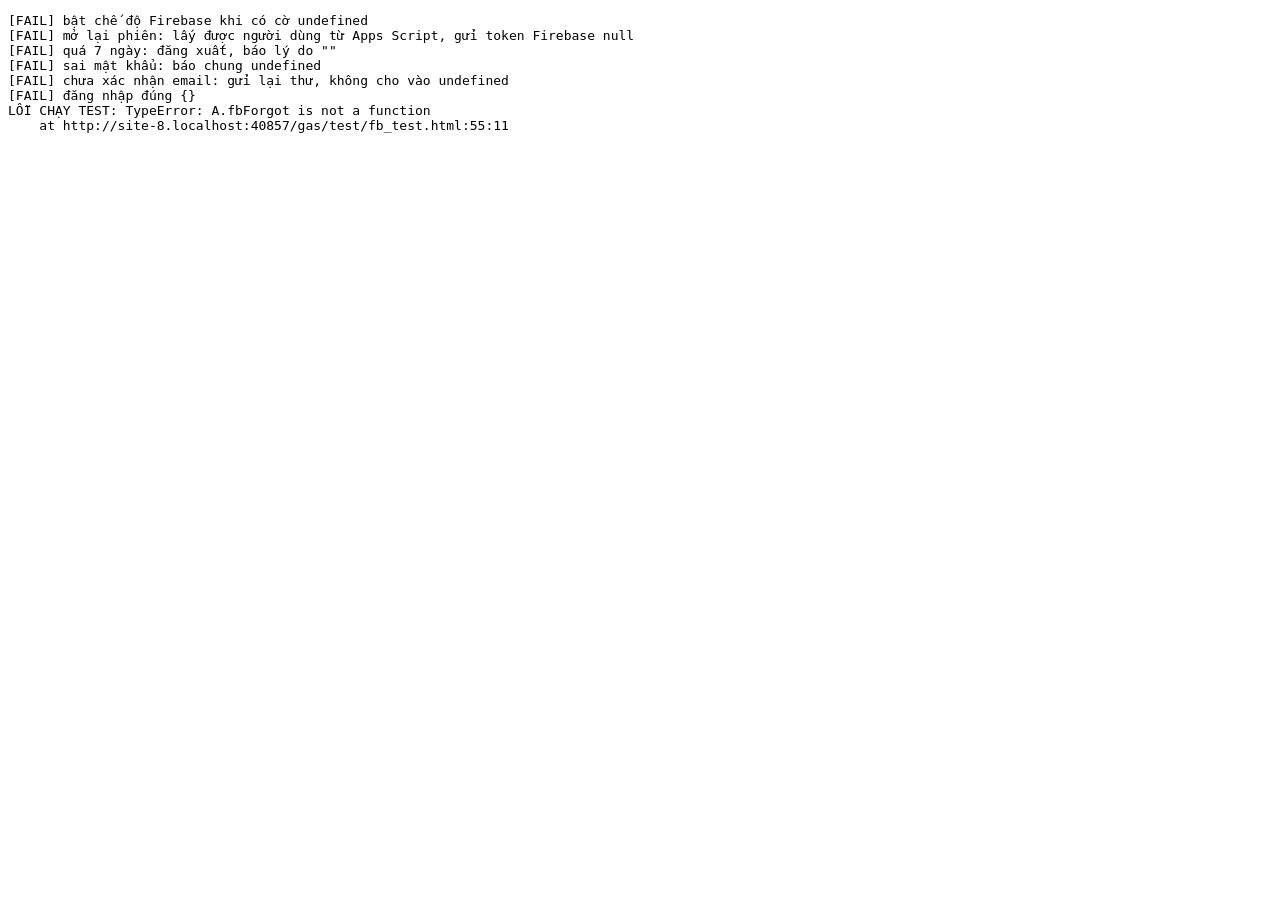
==== gas/test/fb_test.html @ 5c246aae "Tests: đăng nhập Firebase, lớp dữ liệu giá Firestore Co-Authored-By: Claude Opus 5.5 <noreply@anthro" ====
<!doctype html><meta charset="utf-8"><title>Test firebase-api</title><pre id="out"></pre>
<script>
// Firebase và BHX giả trong bộ nhớ, không gọi mạng và không dùng dự án thật.
localStorage.setItem("wmbhx_fb", "1"); localStorage.removeItem("wmbhx_price_job");
window.APP_CONFIG = { mode: "gas", gasUrl: "http://gas.test/exec" };
const store = new Map();
const docRef = (c, id) => ({ _k: c + "/" + id, id,
  async get() { const v = store.get(c + "/" + id); return { exists: !!v, id, data: () => v }; },
  async set(v, o) { store.set(c + "/" + id, o && o.merge ? { ...(store.get(c + "/" + id) || {}), ...v } : v); },
  async delete() { store.delete(c + "/" + id); } });
let writes = 0;
const fbUser = { email: "admin@gmail.com", emailVerified: true, getIdToken: async () => "eyJ.tok", getIdTokenResult: async () => ({ authTime: new Date(window.__authTime || Date.now()).toUTCString() }), sendEmailVerification: async () => { window.__sent = true; } };
window.__authTime = Date.now();
const fakeAuth = { currentUser: fbUser, onAuthStateChanged(cb) { setTimeout(cb, 0); return () => {}; }, async signOut() { this.currentUser = null; },
  async signInWithEmailAndPassword(e, p) { if (p !== "dung") { throw Object.assign(new Error("x"), { code: "auth/invalid-credential" }); } this.currentUser = e === "chuaxn@gmail.com" ? { ...fbUser, emailVerified: false } : fbUser; return { user: this.currentUser }; },
  async createUserWithEmailAndPassword() { this.currentUser = fbUser; return { user: fbUser }; }, async sendPasswordResetEmail(e) { window.__reset = e; } };
window.firebase = { initializeApp() {}, auth: Object.assign(() => fakeAuth, { EmailAuthProvider: { credential: () => ({}) } }),
  firestore: () => ({ collection: (c) => ({ doc: (id) => docRef(c, id), async get() { return { docs: [...store.entries()].filter(([k]) => k.startsWith(c + "/")).map(([k, v]) => ({ id: k.split("/")[1], data: () => v })) }; } }),
    batch: () => { const ops = []; return { set: (r, v, o) => ops.push(() => r.set(v, o)), async commit() { writes += ops.length; for (const f of ops) await f(); } }; } }) };
let bhxMode = "ok", priceBump = 0, bhxCalls = 0, sizesSeen = new Set();
const realFetch = window.fetch;
window.fetch = async (url, o) => {
  if (url === "http://gas.test/exec") { const b = JSON.parse(o.body); window.__gasToken = b.token; if (b.action === "boot") return new Response(JSON.stringify({ data: { me: { email: "admin@gmail.com", role: "admin" }, settings: {}, snapshot: {}, changes: [] } })); if (b.action === "listUsers") return new Response(JSON.stringify({ data: [{ email: "Viewer@gmail.com", role: "viewer" }] })); return new Response(JSON.stringify({ data: true })); }
  if (/AjaxProduct/.test(url)) {
    bhxCalls++; const b = JSON.parse(o.body); sizesSeen.add(b.PageSize);
    if (bhxMode === "403") return new Response("{}", { status: 403 });
    if (bhxMode === "none") return new Response(JSON.stringify({ data: { products: [] } }));
    if (bhxMode === "few" && b.CategoryId !== 10338) return new Response(JSON.stringify({ data: { products: [] } }));
    if (b.CategoryId !== 10338 && b.CategoryId !== 10340) return new Response(JSON.stringify({ data: { products: [] } }));
    const n = bhxMode === "few" ? (b.PageIndex ? 0 : 3) : b.PageIndex === 0 ? 50 : b.PageIndex === 1 ? 5 : 0;
    return new Response(JSON.stringify({ data: { products: Array.from({ length: n }, (_, i) => ({ id: b.CategoryId * 1000 + b.PageIndex * 100 + i, name: "SP" + i, url: "/x/" + i, unit: "Gói", brandName: "TH", category: { name: "Sữa" }, productPrices: [{ price: 8000 + b.provinceId + (i === 0 ? priceBump : 0), sysPrice: 10000, isCanBuy: true }] })) } }));
  }
  return realFetch(url, o);
};
const realST = window.setTimeout; window.setTimeout = (f, ms, ...a) => realST(f, ms > 50 ? 0 : ms, ...a);   // bỏ thời gian chờ để test chạy nhanh
</script>
<script src="/web/gas-api.js"></script>
<script src="/web/firebase-api.js"></script>
<script>
(async () => {
  const out = document.getElementById("out"); let pass = 0, fail = 0;
  const check = (n, c, x) => { if (c) pass++; else fail++; out.textContent += `${c ? "[OK]  " : "[FAIL] "}${n}${c ? "" : " " + JSON.stringify(x)}\n`; };
  const A = window.GasAPI, err = async (f) => { try { await f(); return ""; } catch (e) { return e.message; } };
  check("bật chế độ Firebase khi có cờ", A.fb === true);
  let me = await A.currentUser();
  check("mở lại phiên: lấy được người dùng từ Apps Script, gửi token Firebase", me && me.role === "admin" && window.__gasToken === "eyJ.tok", me);
  window.__authTime = Date.now() - 8 * 864e5;
  me = await A.currentUser();
  check("quá 7 ngày: đăng xuất, báo lý do", me === null && /7 ngày/.test(A.sessionNote), A.sessionNote);
  window.__authTime = Date.now();
  check("sai mật khẩu: báo chung", /không đúng/.test(await err(() => A.signIn("a@b.co", "sai"))));
  check("chưa xác nhận email: gửi lại thư, không cho vào", /chưa được xác nhận/.test(await err(() => A.signIn("chuaxn@gmail.com", "dung"))) && window.__sent === true);
  me = await A.signIn("admin@gmail.com", "dung");
  check("đăng nhập đúng", me && me.email === "admin@gmail.com", me);
  await A.fbForgot("x@y.co"); check("quên mật khẩu gửi thư", window.__reset === "x@y.co");
  await A.listUsers(); check("chép danh sách quyền sang Firestore, email viết thường", store.get("users/viewer@gmail.com").role === "viewer");

  await A.savePriceConfig([{ tinh: "Hà Nội", provinceId: "1", wardId: "2", storeId: "3" }, { tinh: "Cần Thơ", provinceId: "4", wardId: "5", storeId: "6" }]);
  const cfg = await A.priceConfig();
  check("lưu thiết lập tỉnh không giới hạn 10 tỉnh cũ, không đòi token", cfg.provinces.length === 2 && cfg.missing.length === 7, cfg);
  check("mã không phải số → lỗi", /phải là số/.test(await err(() => A.savePriceConfig([{ tinh: "X", provinceId: "a", wardId: "1", storeId: "1" }]))));
  const run = async () => { let j = await A.priceStart(), g = 0; while (j.status === "running" && g++ < 500) j = await A.priceStep(j.id); return j; };
  writes = 0; bhxCalls = 0;
  let j = await run();
  check("lấy đủ 2 tỉnh, dùng 50 SKU mỗi trang", j.status === "done" && j.summary.provinces.length === 2 && j.summary.provinces[0].rows === 110 && sizesSeen.has(50) && sizesSeen.size === 1, j);
  check("mỗi tỉnh chỉ tốn ít lượt ghi (tỉnh + lịch sử + meta + 8 nhóm SKU)", writes === 22, writes);
  const d0 = new Date(Date.now() + 7 * 36e5).toISOString().slice(0, 10);
  check("lưu theo tỉnh, không có mảng lồng", typeof store.get("price_cur/ha_noi").items === "string" && store.get("price_cur/can_tho").tinh === "Cần Thơ");
  let p = await A.getPrices();
  check("đọc lại đúng dạng báo cáo cần", p.items.length === 220 && p.skus.length === 110 && p.runs.length === 2 && p.items[0].final > 0 && p.items[0].promo === true && p.items[0].first_seen === d0, p.items[0]);
  check("ngành, đơn vị, thương hiệu đúng", p.skus[0].cat === "Sữa" && p.skus[0].unit === "Gói" && p.skus[0].url.startsWith("https://www.bachhoaxanh.com/"));
  let h = await A.getPriceHist("Hà Nội");
  check("lịch sử chỉ của tỉnh được hỏi", h.length === 110 && h.every((r) => r[1] === "Hà Nội"), h.length);
  priceBump = 500; j = await run();
  check("cùng ngày chạy lại: phát hiện đổi giá", j.status === "done" && j.summary.provinces[0].up === 4, j.summary);
  h = await A.getPriceHist("Hà Nội");
  check("cùng ngày: gộp lịch sử, không nhân đôi", h.length === 110, h.length);
  bhxMode = "few"; j = await run();
  check("tỉnh ít SKU bất thường: chờ xác nhận, dữ liệu cũ giữ nguyên", j.status === "confirm" && JSON.parse(store.get("price_cur/ha_noi").items).length === 110, j);
  j = await A.priceFinish(j.id);
  check("Admin xác nhận thì lưu và chạy tiếp tỉnh sau", j.status === "running" && j.summary.provinces[0].rows === 3, j);
  await A.priceCancel();
  bhxMode = "403"; j = await run();
  check("BHX chặn: tạm dừng, báo rõ, dữ liệu giữ nguyên", j.status === "paused" && /403/.test(j.msg), j);
  bhxMode = "ok"; j = await A.priceStart();
  check("bấm lại: chạy tiếp đúng lần cũ", j.status === "running", j);
  await A.priceCancel();
  bhxMode = "none"; j = await run();
  check("BHX trả rỗng: không ghi đè dữ liệu", j.status === "paused" && /không trả SKU/.test(j.msg), j);
  await A.priceCancel();
  out.textContent += `\nKẾT QUẢ: ${fail ? "CÓ LỖI" : "TẤT CẢ ĐẠT"} (${pass}/${pass + fail})`;
  document.title = fail ? "FAIL" : "PASS"; window.__result = { pass, fail };
})().catch((e) => { document.getElementById("out").textContent += "LỖI CHẠY TEST: " + e.stack; window.__result = { error: String(e) }; });
</script>
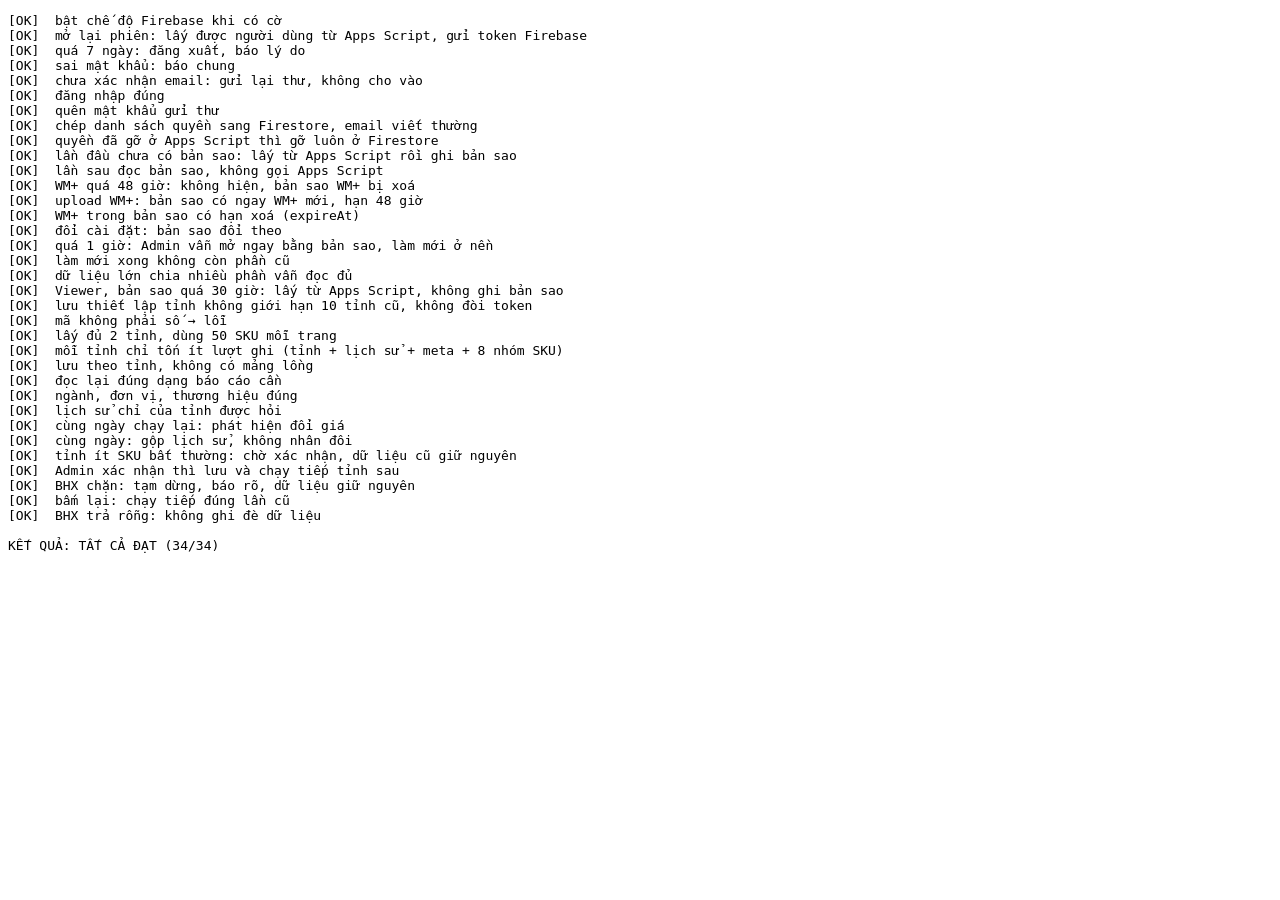
==== commit 9cabe250: "Test ban sao ban do tren Firestore Co-Authored-By: Claude Opus 5.5 <noreply@anthropic.com>" ====
--- a/gas/test/fb_test.html
+++ b/gas/test/fb_test.html
@@ -14,13 +14,21 @@
 const fakeAuth = { currentUser: fbUser, onAuthStateChanged(cb) { setTimeout(cb, 0); return () => {}; }, async signOut() { this.currentUser = null; },
   async signInWithEmailAndPassword(e, p) { if (p !== "dung") { throw Object.assign(new Error("x"), { code: "auth/invalid-credential" }); } this.currentUser = e === "chuaxn@gmail.com" ? { ...fbUser, emailVerified: false } : fbUser; return { user: this.currentUser }; },
   async createUserWithEmailAndPassword() { this.currentUser = fbUser; return { user: fbUser }; }, async sendPasswordResetEmail(e) { window.__reset = e; } };
+const Timestamp = { fromMillis: (ms) => ({ ms, toMillis: () => ms }) };
 window.firebase = { initializeApp() {}, auth: Object.assign(() => fakeAuth, { EmailAuthProvider: { credential: () => ({}) } }),
-  firestore: () => ({ collection: (c) => ({ doc: (id) => docRef(c, id), async get() { return { docs: [...store.entries()].filter(([k]) => k.startsWith(c + "/")).map(([k, v]) => ({ id: k.split("/")[1], data: () => v })) }; } }),
-    batch: () => { const ops = []; return { set: (r, v, o) => ops.push(() => r.set(v, o)), async commit() { writes += ops.length; for (const f of ops) await f(); } }; } }) };
+  firestore: Object.assign(() => ({ collection: (c) => ({ doc: (id) => docRef(c, id), async get() { return { docs: [...store.entries()].filter(([k]) => k.startsWith(c + "/")).map(([k, v]) => ({ id: k.split("/")[1], data: () => v })) }; } }),
+    batch: () => { const ops = []; return { set: (r, v, o) => ops.push(() => r.set(v, o)), delete: (r) => ops.push(() => r.delete()), async commit() { writes += ops.length; for (const f of ops) await f(); } }; } }), { Timestamp }) };
+// Dữ liệu giả của Apps Script cho bản đồ. bigBhx: đủ lớn để phải chia nhiều phần.
+let gasBoots = 0, wmExpMs = Date.now() + 40 * 36e5, bigBhx = false, meRole = "admin";
+const fakeSnap = () => ({ wm: [{ ma: "W1", ten: "WM 1", tinh: "Hà Nội", lat: 21, lng: 105.8, chuoi: "WM+" }], wmVersion: "v1 — 10/11/2026", wmExpires: wmExpMs ? new Date(wmExpMs).toISOString() : null,
+  bhx: Array.from({ length: bigBhx ? 9000 : 3 }, (_, i) => ({ ma: i, dia_chi: "Số " + i + " đường Nguyễn Văn Cừ, phường Bình Đông", tinh: "Hà Nội", lat: 21 + i / 1e5, lng: 105.8 })),
+  comp: [{ chain: "Co.op Food", ma: "C1", ten: "C1", dia_chi: "x", tinh: "Hà Nội", lat: 21.01, lng: 105.81 }], compUpdated: "2026-11-11 06:10", compStatus: "{}", bhxUpdated: "2026-11-11 06:05" });
 let bhxMode = "ok", priceBump = 0, bhxCalls = 0, sizesSeen = new Set();
 const realFetch = window.fetch;
 window.fetch = async (url, o) => {
-  if (url === "http://gas.test/exec") { const b = JSON.parse(o.body); window.__gasToken = b.token; if (b.action === "boot") return new Response(JSON.stringify({ data: { me: { email: "admin@gmail.com", role: "admin" }, settings: {}, snapshot: {}, changes: [] } })); if (b.action === "listUsers") return new Response(JSON.stringify({ data: [{ email: "Viewer@gmail.com", role: "viewer" }] })); return new Response(JSON.stringify({ data: true })); }
+  if (url === "http://gas.test/exec") { const b = JSON.parse(o.body); window.__gasToken = b.token; if (b.action === "boot") { gasBoots++; return new Response(JSON.stringify({ data: { me: { email: "admin@gmail.com", role: meRole }, settings: { viewer_can_export: false }, snapshot: fakeSnap(), changes: [{ date: "2026-11-10", chain: "BHX", type: "open", ma: "9", dia_chi: "y", tinh: "Hà Nội", lat: 21, lng: 105.8 }] } })); }
+    if (b.action === "me") return new Response(JSON.stringify({ data: { email: "admin@gmail.com", role: meRole } }));
+    if (b.action === "publishWm") return new Response(JSON.stringify({ data: { version: "v2", rows: b.rows.length, added: 0, removed: 0, moved: 0 } })); if (b.action === "listUsers") return new Response(JSON.stringify({ data: [{ email: "Viewer@gmail.com", role: "viewer" }] })); return new Response(JSON.stringify({ data: true })); }
   if (/AjaxProduct/.test(url)) {
     bhxCalls++; const b = JSON.parse(o.body); sizesSeen.add(b.PageSize);
     if (bhxMode === "403") return new Response("{}", { status: 403 });
@@ -54,6 +62,40 @@
   check("đăng nhập đúng", me && me.email === "admin@gmail.com", me);
   await A.fbForgot("x@y.co"); check("quên mật khẩu gửi thư", window.__reset === "x@y.co");
   await A.listUsers(); check("chép danh sách quyền sang Firestore, email viết thường", store.get("users/viewer@gmail.com").role === "viewer");
+  check("quyền đã gỡ ở Apps Script thì gỡ luôn ở Firestore", !store.get("users/admin@gmail.com"));
+
+  // ---- Bản sao bản đồ (WM+, cửa hàng đối thủ, biến động) ----
+  const wait = (ms) => new Promise((r) => realST(r, ms));
+  const keys = (p) => [...store.keys()].filter((k) => k.startsWith(p));
+  gasBoots = 0;
+  let bt = await A.getBoot();
+  check("lần đầu chưa có bản sao: lấy từ Apps Script rồi ghi bản sao", gasBoots === 1 && bt.snapshot.bhx.length === 3 && !!store.get("cache/meta"), gasBoots);
+  bt = await A.getBoot();
+  check("lần sau đọc bản sao, không gọi Apps Script", gasBoots === 1 && bt.snapshot.wm.length === 1 && bt.snapshot.comp.length === 1 && bt.changes.length === 1 && bt.settings.viewer_can_export === false && bt.snapshot.wmExpires instanceof Date && bt.snapshot.bhxUpdated === "2026-11-11 06:05", { gasBoots, s: bt.snapshot });
+  store.set("cache/meta", { ...store.get("cache/meta"), wmExpires: Date.now() - 1000 });
+  bt = await A.getBoot(); await wait(50);
+  check("WM+ quá 48 giờ: không hiện, bản sao WM+ bị xoá", bt.snapshot.wm.length === 0 && bt.snapshot.wmVersion === "chưa có" && bt.snapshot.wmExpires === null && keys("cache_wm/").length === 0 && store.get("cache/meta").wmParts === 0, keys("cache_wm/"));
+  const r2 = await A.publishWm([{ ma: " W2 ", ten: "", tinh: "HN", lat: "21.1", lng: "105.9" }]);
+  bt = await A.getBoot();
+  check("upload WM+: bản sao có ngay WM+ mới, hạn 48 giờ", r2.version === "v2" && bt.snapshot.wm.length === 1 && bt.snapshot.wm[0].ma === "W2" && bt.snapshot.wm[0].ten === "W2" && bt.snapshot.wm[0].lat === 21.1 && Math.abs(bt.snapshot.wmExpires - Date.now() - 48 * 36e5) < 6e4 && /^v2 — \d\d\/\d\d\/\d{4}$/.test(bt.snapshot.wmVersion), bt.snapshot);
+  check("WM+ trong bản sao có hạn xoá (expireAt)", keys("cache_wm/").length === 1 && keys("cache_wm/").every((k) => store.get(k).expireAt.ms > Date.now()));
+  await A.setSetting("viewer_can_export", true);
+  check("đổi cài đặt: bản sao đổi theo", (await A.getBoot()).settings.viewer_can_export === true);
+  bigBhx = true; store.set("cache/meta", { ...store.get("cache/meta"), syncedAt: Date.now() - 2 * 36e5 });
+  gasBoots = 0; bt = await A.getBoot();
+  for (let i = 0; i < 100 && store.get("cache/meta").syncedAt < Date.now() - 36e5; i++) await wait(10);
+  await wait(50);
+  const m2 = store.get("cache/meta");
+  check("quá 1 giờ: Admin vẫn mở ngay bằng bản sao, làm mới ở nền", bt.snapshot.bhx.length === 3 && gasBoots === 1 && m2.parts.bhx >= 2, m2.parts);
+  check("làm mới xong không còn phần cũ", keys("cache/").filter((k) => k !== "cache/meta").every((k) => k.startsWith("cache/" + m2.gen + "_")) && keys("cache_wm/").every((k) => k.startsWith("cache_wm/" + m2.wmGen + "_")), keys("cache"));
+  bt = await A.getBoot();
+  check("dữ liệu lớn chia nhiều phần vẫn đọc đủ", bt.snapshot.bhx.length === 9000 && keys("cache/").every((k) => !store.get(k).d || store.get(k).d.length < 1e6), bt.snapshot.bhx.length);
+  meRole = "viewer"; store.set("users/admin@gmail.com", { role: "viewer" }); await A.currentUser();
+  store.set("cache/meta", { ...store.get("cache/meta"), syncedAt: Date.now() - 31 * 36e5 });
+  gasBoots = 0; const metaBefore = JSON.stringify(store.get("cache/meta"));
+  bt = await A.getBoot(); await wait(50);
+  check("Viewer, bản sao quá 30 giờ: lấy từ Apps Script, không ghi bản sao", gasBoots === 1 && bt.snapshot.bhx.length === 9000 && JSON.stringify(store.get("cache/meta")) === metaBefore, gasBoots);
+  meRole = "admin"; bigBhx = false; store.set("users/admin@gmail.com", { role: "admin" }); await A.currentUser();
 
   await A.savePriceConfig([{ tinh: "Hà Nội", provinceId: "1", wardId: "2", storeId: "3" }, { tinh: "Cần Thơ", provinceId: "4", wardId: "5", storeId: "6" }]);
   const cfg = await A.priceConfig();
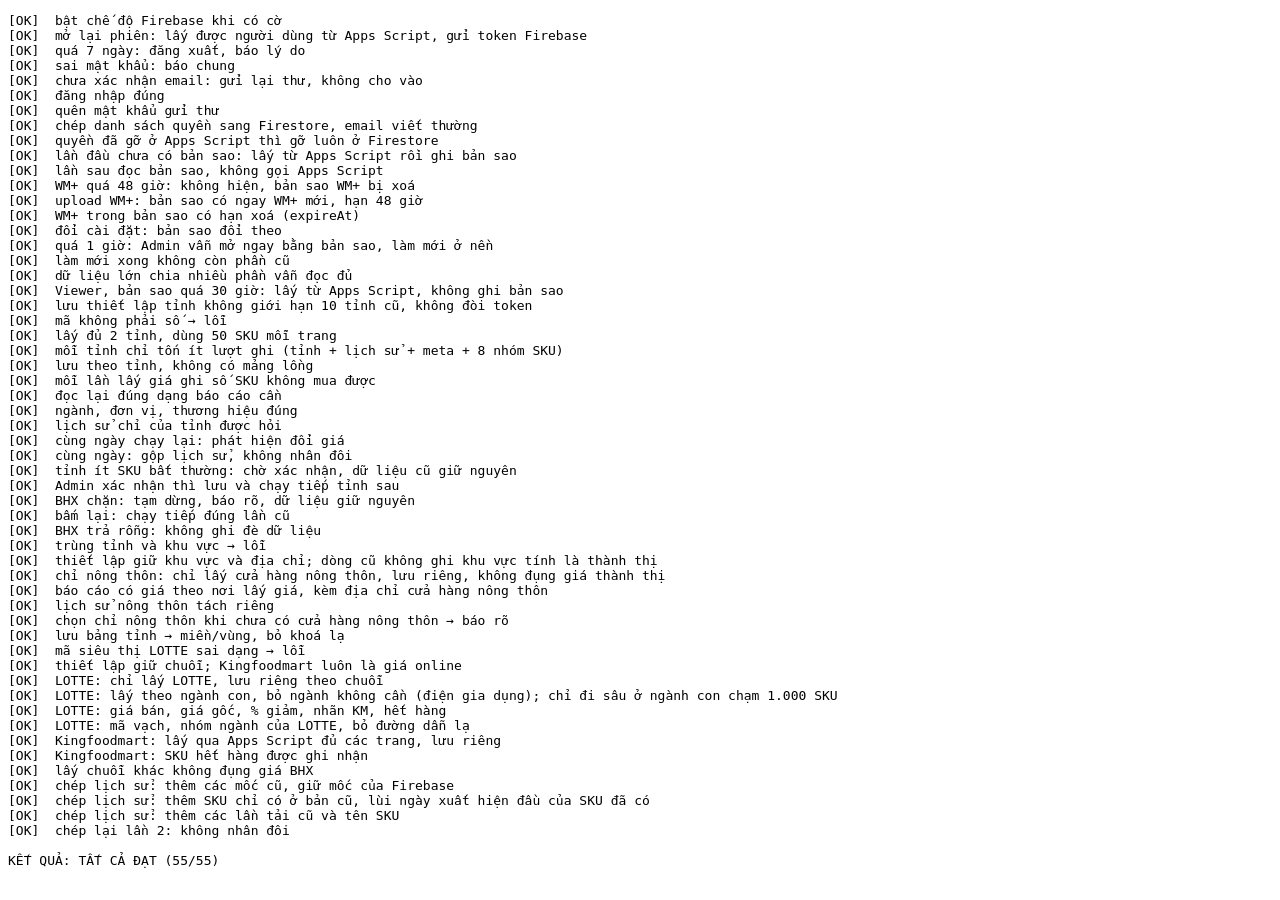
==== commit 1a016c00: "Test: LOTTE, Kingfoodmart, bot Claude, 2 cua hang/tinh Co-Authored-By: Claude Opus 5.5 <noreply@anth" ====
--- a/gas/test/fb_test.html
+++ b/gas/test/fb_test.html
@@ -27,8 +27,24 @@
 const realFetch = window.fetch;
 window.fetch = async (url, o) => {
   if (url === "http://gas.test/exec") { const b = JSON.parse(o.body); window.__gasToken = b.token; if (b.action === "boot") { gasBoots++; return new Response(JSON.stringify({ data: { me: { email: "admin@gmail.com", role: meRole }, settings: { viewer_can_export: false }, snapshot: fakeSnap(), changes: [{ date: "2026-11-10", chain: "BHX", type: "open", ma: "9", dia_chi: "y", tinh: "Hà Nội", lat: 21, lng: 105.8 }] } })); }
+    if (b.action === "kfmPricePage") { window.__kfm = (window.__kfm || 0) + 1; return new Response(JSON.stringify({ data: !b.slug ? { cats: [{ slug: "sua", name: "Sữa, bơ, phô mai" }] }
+      : { page: b.page, last: 2, items: [{ id: "KFM:" + b.page, code: "893" + b.page, name: "Sữa K" + b.page, grp: "Sữa, bơ, phô mai", cat: "Sữa tươi", brand: "", unit: "Hộp", url: "", final: 9000, base: 10000, off: 0.1, title: "", can: b.page !== 2 }] } })); }
+    if (b.action === "prices") return new Response(JSON.stringify({ data: { skus: [{ id: "g1", code: "c1", name: "SP cũ", cat: "Sữa tươi", brand: "TH", unit: "Hộp", url: "" }],
+      items: [{ tinh: "Hà Nội", store: "3", id: "g1", final: 9000, base: 10000, off: 0.1, promo: true, title: "", can: true, first_seen: "2026-10-01", last_seen: "2026-10-08" }, { tinh: "Hà Nội", store: "3", id: "10338000", final: 1, base: 2, off: 0.5, promo: true, title: "", can: true, first_seen: "2026-09-01", last_seen: "2026-10-08" }],
+      runs: [{ date: "2026-10-01", at: "a1", tinh: "Hà Nội", store: "3", file: "f", by: "x", n: 2 }, { date: "2026-10-08", at: "a2", tinh: "Hà Nội", store: "3", file: "f", by: "x", n: 2 }],
+      hist: [["2026-10-01", "Hà Nội", "g1", 9500, 10000], ["2026-10-08", "Hà Nội", "g1", 9000, 10000], ["2026-10-08", "Hà Nội", "10338000", 1, 2]] } }));
     if (b.action === "me") return new Response(JSON.stringify({ data: { email: "admin@gmail.com", role: meRole } }));
     if (b.action === "publishWm") return new Response(JSON.stringify({ data: { version: "v2", rows: b.rows.length, added: 0, removed: 0, moved: 0 } })); if (b.action === "listUsers") return new Response(JSON.stringify({ data: [{ email: "Viewer@gmail.com", role: "viewer" }] })); return new Response(JSON.stringify({ data: true })); }
+  if (/lottemart\.vn\/v1\/p\/mart\/es\/vi_nsg\/categories\/tree/.test(url)) return new Response(JSON.stringify({ data: [{ id: "143", child: [{ id: "158", child: [{ id: "1581" }] }, { id: "148", child: [{ id: "1481" }] }] }, { id: "506", child: [] }, { id: "420", child: [{ id: "421" }] }] }));
+  if (/lottemart\.vn\/v1\/p\/mart\/es\/vi_nsg\/categories\/(\d+)\/products/.test(url)) {
+    const cat = +RegExp.$1, body = JSON.parse(o.body);
+    window.__lotteBody = body;
+    window.__lotteCats = (window.__lotteCats || []).concat(cat);
+    if (cat === 148) return new Response(JSON.stringify({ data: { items: Array.from({ length: 1000 }, (_, i) => ({ id: 9000 + i, sku: "x" + i, name: "Nhiều " + i, in_stock: "1", stock_qty: 1, category_full_path: ["A / Chế Phẩm Từ Sữa / Sữa"], price: { VND: { default: 1000, price: 1000 } } })) } }));
+    const items = cat === 158 ? [{ id: 501, sku: "8936123160241", name: "Sữa L", url: "https://www.lottemart.vn/vi-nsg/product/sua-l", in_stock: "1", stock_qty: 9, category_full_path: ["THỰC PHẨM KHÔ", "THỰC PHẨM KHÔ / Chế Phẩm Từ Sữa", "THỰC PHẨM KHÔ / Chế Phẩm Từ Sữa / Sữa", "Virtual cat / Giao 60 Phút / Giao 60 Phút / X"], price: { VND: { default: 20000, price: 16000, special_price: 0, default_original: 20000, default_discount_label: "-20%" } } },
+      { id: 502, sku: "8930", name: "Sữa L2", url: "https://evil.example/x", in_stock: "0", stock_qty: 0, category_full_path: ["THỰC PHẨM KHÔ / Chế Phẩm Từ Sữa / Sữa"], price: { VND: { default: 10000, price: 10000, special_price: 8000 } } }] : [];
+    return new Response(JSON.stringify({ data: { items, total_items: items.length } }));
+  }
   if (/AjaxProduct/.test(url)) {
     bhxCalls++; const b = JSON.parse(o.body); sizesSeen.add(b.PageSize);
     if (bhxMode === "403") return new Response("{}", { status: 403 });
@@ -109,6 +125,7 @@
   const d0 = new Date(Date.now() + 7 * 36e5).toISOString().slice(0, 10);
   check("lưu theo tỉnh, không có mảng lồng", typeof store.get("price_cur/ha_noi").items === "string" && store.get("price_cur/can_tho").tinh === "Cần Thơ");
   let p = await A.getPrices();
+  check("mỗi lần lấy giá ghi số SKU không mua được", p.runs.every((r) => r.oos === 0), p.runs.map((r) => r.oos));
   check("đọc lại đúng dạng báo cáo cần", p.items.length === 220 && p.skus.length === 110 && p.runs.length === 2 && p.items[0].final > 0 && p.items[0].promo === true && p.items[0].first_seen === d0, p.items[0]);
   check("ngành, đơn vị, thương hiệu đúng", p.skus[0].cat === "Sữa" && p.skus[0].unit === "Gói" && p.skus[0].url.startsWith("https://www.bachhoaxanh.com/"));
   let h = await A.getPriceHist("Hà Nội");
@@ -130,6 +147,56 @@
   bhxMode = "none"; j = await run();
   check("BHX trả rỗng: không ghi đè dữ liệu", j.status === "paused" && /không trả SKU/.test(j.msg), j);
   await A.priceCancel();
+
+  // ---- 2 cửa hàng mỗi tỉnh: thành thị và nông thôn ----
+  bhxMode = "ok";
+  check("trùng tỉnh và khu vực → lỗi", /Trùng tỉnh và khu vực/.test(await err(() => A.savePriceConfig([{ tinh: "Hà Nội", khu: "Nông thôn", provinceId: "1", wardId: "2", storeId: "3" }, { tinh: "Hà Nội", khu: "Nông thôn", provinceId: "1", wardId: "2", storeId: "4" }]))));
+  await A.savePriceConfig([{ tinh: "Hà Nội", provinceId: "1", wardId: "2", storeId: "3" }, { tinh: "Hà Nội", khu: "Nông thôn", provinceId: "1", wardId: "8", storeId: "9", addr: "Xã Sóc Sơn" }]);
+  const cfg2 = await A.priceConfig();
+  check("thiết lập giữ khu vực và địa chỉ; dòng cũ không ghi khu vực tính là thành thị", cfg2.provinces.length === 2 && cfg2.provinces[0].khu === "Thành thị" && cfg2.provinces[1].khu === "Nông thôn" && cfg2.provinces[1].addr === "Xã Sóc Sơn", cfg2.provinces);
+  const runScope = async (s) => { let j = await A.priceStart(s), g = 0; while (j.status === "running" && g++ < 500) j = await A.priceStep(j.id); return j; };
+  j = await runScope("rural");
+  check("chỉ nông thôn: chỉ lấy cửa hàng nông thôn, lưu riêng, không đụng giá thành thị", j.status === "done" && j.summary.provinces.length === 1 && j.summary.provinces[0].tinh === "Hà Nội · Nông thôn" && typeof store.get("price_cur/ha_noi_nong_thon").items === "string" && store.get("price_cur/ha_noi").tinh === "Hà Nội", j.summary);
+  p = await A.getPrices();
+  check("báo cáo có giá theo nơi lấy giá, kèm địa chỉ cửa hàng nông thôn", p.items.some((x) => x.tinh === "Hà Nội · Nông thôn") && p.items.some((x) => x.tinh === "Hà Nội") && p.runs.some((r) => r.tinh === "Hà Nội · Nông thôn" && r.addr === "Xã Sóc Sơn" && r.store === "9"));
+  h = await A.getPriceHist("Hà Nội · Nông thôn");
+  check("lịch sử nông thôn tách riêng", h.length > 0 && h.every((r) => r[1] === "Hà Nội · Nông thôn"), h.length);
+  await A.priceCancel();
+  await A.savePriceConfig([{ tinh: "Hà Nội", provinceId: "1", wardId: "2", storeId: "3" }]);
+  check("chọn chỉ nông thôn khi chưa có cửa hàng nông thôn → báo rõ", /Chưa có cửa hàng Nông thôn/.test(await err(() => A.priceStart("rural"))));
+  await A.savePriceRegions({ hanoi: { mien: "Miền Bắc", vung: "Vùng 1" }, "bad key!": { mien: "x" } });
+  p = await A.getPrices();
+  check("lưu bảng tỉnh → miền/vùng, bỏ khoá lạ", p.regions && p.regions.hanoi.mien === "Miền Bắc" && !p.regions["bad key!"], p.regions);
+  // ---- LOTTE (trình duyệt gọi thẳng) và Kingfoodmart (qua Apps Script) ----
+  await A.priceCancel();
+  await A.savePriceConfig([{ tinh: "Hà Nội", provinceId: "1", wardId: "2", storeId: "3" }, { chain: "LOTTE", tinh: "Hồ Chí Minh", storeId: "nsg", addr: "Quận 7" }, { chain: "KFM", tinh: "Hồ Chí Minh", storeId: "x" }]);
+  check("mã siêu thị LOTTE sai dạng → lỗi", /mã siêu thị LOTTE/.test(await err(() => A.savePriceConfig([{ chain: "LOTTE", tinh: "Hà Nội", storeId: "12" }]))));
+  const cfgC = (await A.priceConfig()).provinces;
+  check("thiết lập giữ chuỗi; Kingfoodmart luôn là giá online", cfgC[1].chain === "LOTTE" && cfgC[2].chain === "KFM" && cfgC[2].storeId === "online" && cfgC[0].chain === "BHX", cfgC);
+  j = await runScope("LOTTE");
+  const lot = store.get("price_cur/lotte_ho_chi_minh"), lotItems = lot ? JSON.parse(lot.items) : [];
+  check("LOTTE: chỉ lấy LOTTE, lưu riêng theo chuỗi", j.status === "done" && j.summary.provinces.length === 1 && j.summary.provinces[0].tinh === "LOTTE: Hồ Chí Minh" && lotItems.length === 1002 && window.__lotteBody.page_size === 1000, j.summary);
+  check("LOTTE: lấy theo ngành con, bỏ ngành không cần (điện gia dụng); chỉ đi sâu ở ngành con chạm 1.000 SKU", JSON.stringify(window.__lotteCats) === JSON.stringify([158, 148, 1481, 506]), window.__lotteCats);
+  p = await A.getPrices();
+  const L1 = p.items.find((x) => x.id === "LOTTE:501"), L2 = p.items.find((x) => x.id === "LOTTE:502"), S1 = p.skus.find((s) => s.id === "LOTTE:501"), S2 = p.skus.find((s) => s.id === "LOTTE:502");
+  check("LOTTE: giá bán, giá gốc, % giảm, nhãn KM, hết hàng", L1.final === 16000 && L1.base === 20000 && Math.abs(L1.off - 0.2) < 1e-9 && L1.promo && L1.title === "-20%" && L1.can && L2.final === 8000 && L2.base === 10000 && !L2.can, { L1, L2 });
+  check("LOTTE: mã vạch, nhóm ngành của LOTTE, bỏ đường dẫn lạ", S1.code === "8936123160241" && S1.grp === "Chế Phẩm Từ Sữa" && S1.cat === "Sữa" && S1.url.startsWith("https://www.lottemart.vn/") && S2.url === "", { S1, S2 });
+  window.__kfm = 0; j = await runScope("KFM");
+  const kf = store.get("price_cur/kfm_ho_chi_minh"), kfItems = kf ? JSON.parse(kf.items) : [];
+  check("Kingfoodmart: lấy qua Apps Script đủ các trang, lưu riêng", j.status === "done" && j.summary.provinces[0].tinh === "KFM: Hồ Chí Minh" && kfItems.length === 2 && window.__kfm === 3, { s: j.summary, calls: window.__kfm, n: kfItems.length });
+  check("Kingfoodmart: SKU hết hàng được ghi nhận", kfItems.some((a) => a[0] === "KFM:2" && a[6] === 0) && kfItems.some((a) => a[0] === "KFM:1" && a[6] === 1));
+  check("lấy chuỗi khác không đụng giá BHX", store.get("price_cur/ha_noi").tinh === "Hà Nội");
+  await A.priceCancel();
+
+  // ---- Chép lịch sử từ bản Apps Script ----
+  const runsBefore = (await A.getPrices()).runs.length;
+  let im = await A.importGasPrices();
+  const curHN = store.get("price_cur/ha_noi"), dHN = JSON.parse(curHN.dates), itHN = JSON.parse(curHN.items);
+  check("chép lịch sử: thêm các mốc cũ, giữ mốc của Firebase", im.provinces[0].tinh === "Hà Nội" && im.dates === 2 && dHN.includes("2026-10-01") && dHN.includes("2026-10-08") && dHN.includes(d0) && !!store.get("price_hist/ha_noi_2026-10-01"), { im, dHN });
+  check("chép lịch sử: thêm SKU chỉ có ở bản cũ, lùi ngày xuất hiện đầu của SKU đã có", itHN.some((a) => a[0] === "g1" && a[8] === "2026-10-08") && itHN.find((a) => a[0] === "10338000")[7] === "2026-09-01" && itHN.find((a) => a[0] === "10338000")[1] > 1, itHN.find((a) => a[0] === "10338000"));
+  check("chép lịch sử: thêm các lần tải cũ và tên SKU", (await A.getPrices()).runs.length === runsBefore + 2 && (await A.getPrices()).skus.some((s) => s.id === "g1"));
+  im = await A.importGasPrices();
+  check("chép lại lần 2: không nhân đôi", im.dates === 0 && (await A.getPrices()).runs.length === runsBefore + 2 && JSON.parse(store.get("price_cur/ha_noi").items).length === itHN.length);
   out.textContent += `\nKẾT QUẢ: ${fail ? "CÓ LỖI" : "TẤT CẢ ĐẠT"} (${pass}/${pass + fail})`;
   document.title = fail ? "FAIL" : "PASS"; window.__result = { pass, fail };
 })().catch((e) => { document.getElementById("out").textContent += "LỖI CHẠY TEST: " + e.stack; window.__result = { error: String(e) }; });
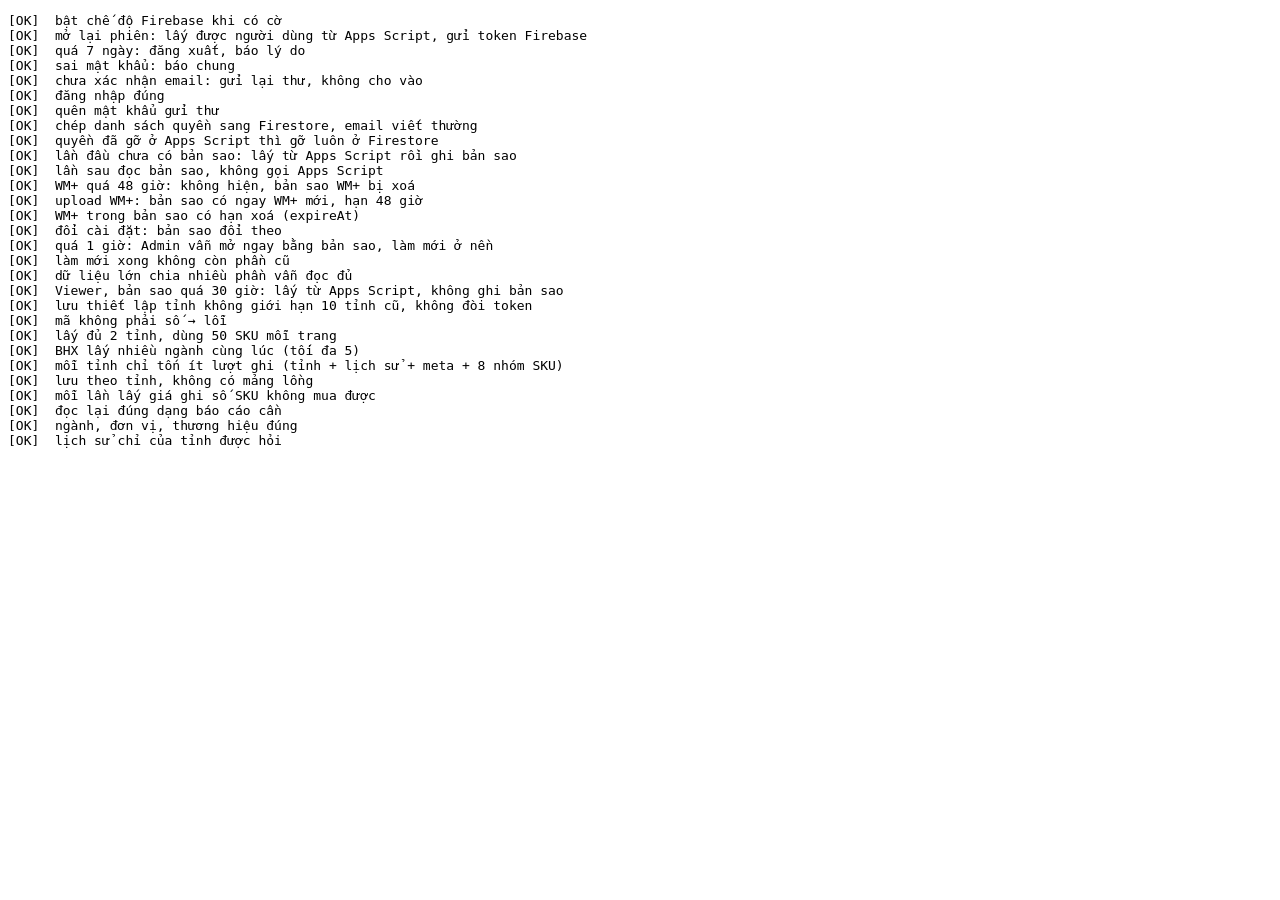
==== commit 12206015: "Test: Co.op, Emart, GitHub, chia nho du lieu gia, BHX song song Co-Authored-By: Claude Opus 5.5 <nor" ====
--- a/gas/test/fb_test.html
+++ b/gas/test/fb_test.html
@@ -29,6 +29,10 @@
   if (url === "http://gas.test/exec") { const b = JSON.parse(o.body); window.__gasToken = b.token; if (b.action === "boot") { gasBoots++; return new Response(JSON.stringify({ data: { me: { email: "admin@gmail.com", role: meRole }, settings: { viewer_can_export: false }, snapshot: fakeSnap(), changes: [{ date: "2026-11-10", chain: "BHX", type: "open", ma: "9", dia_chi: "y", tinh: "Hà Nội", lat: 21, lng: 105.8 }] } })); }
     if (b.action === "kfmPricePage") { window.__kfm = (window.__kfm || 0) + 1; return new Response(JSON.stringify({ data: !b.slug ? { cats: [{ slug: "sua", name: "Sữa, bơ, phô mai" }] }
       : { page: b.page, last: 2, items: [{ id: "KFM:" + b.page, code: "893" + b.page, name: "Sữa K" + b.page, grp: "Sữa, bơ, phô mai", cat: "Sữa tươi", brand: "", unit: "Hộp", url: "", final: 9000, base: 10000, off: 0.1, title: "", can: b.page !== 2 }] } })); }
+    if (b.action === "coopPricePage") { window.__coop = (window.__coop || []).concat([b.slug + "#" + b.page]); return new Response(JSON.stringify({ data: !b.slug ? { cats: [{ slug: "thuc-uong" }, { slug: "sua" }] }
+      : { page: b.page, last: b.slug === "sua" ? 2 : 1, items: [{ id: "COOP:" + b.slug + b.page, code: "25" + b.page, name: "Co.op " + b.slug + b.page, grp: "Thức uống", cat: "Nước ngọt", brand: "Pepsi", unit: "Lon", url: "", final: 9000, base: 10000, off: 0.1, title: "", can: true }] } })); }
+    if (b.action === "emartPricePage") { window.__emart = (window.__emart || []).concat([b.store + "#" + b.cat]); return new Response(JSON.stringify({ data: b.cat === "" ? { cats: [{ id: 58, name: "Sữa" }, { id: 62, name: "Đồ uống" }], name: "Emart" }
+      : { items: [{ id: "EMART:" + b.cat, code: "880" + b.cat, name: "Emart " + b.cat, grp: b.cat === 58 ? "Sữa" : "Đồ uống", cat: "Sữa", brand: "", unit: "", url: "", final: 29800, base: 35000, off: 0.15, title: "Mua 2 tính tiền 1", can: b.cat !== 62 }] } })); }
     if (b.action === "prices") return new Response(JSON.stringify({ data: { skus: [{ id: "g1", code: "c1", name: "SP cũ", cat: "Sữa tươi", brand: "TH", unit: "Hộp", url: "" }],
       items: [{ tinh: "Hà Nội", store: "3", id: "g1", final: 9000, base: 10000, off: 0.1, promo: true, title: "", can: true, first_seen: "2026-10-01", last_seen: "2026-10-08" }, { tinh: "Hà Nội", store: "3", id: "10338000", final: 1, base: 2, off: 0.5, promo: true, title: "", can: true, first_seen: "2026-09-01", last_seen: "2026-10-08" }],
       runs: [{ date: "2026-10-01", at: "a1", tinh: "Hà Nội", store: "3", file: "f", by: "x", n: 2 }, { date: "2026-10-08", at: "a2", tinh: "Hà Nội", store: "3", file: "f", by: "x", n: 2 }],
@@ -47,6 +51,8 @@
   }
   if (/AjaxProduct/.test(url)) {
     bhxCalls++; const b = JSON.parse(o.body); sizesSeen.add(b.PageSize);
+    window.__bhxNow = (window.__bhxNow || 0) + 1; window.__bhxMax = Math.max(window.__bhxMax || 0, window.__bhxNow);
+    await new Promise((r) => setTimeout(r, 2)); window.__bhxNow--;
     if (bhxMode === "403") return new Response("{}", { status: 403 });
     if (bhxMode === "none") return new Response(JSON.stringify({ data: { products: [] } }));
     if (bhxMode === "few" && b.CategoryId !== 10338) return new Response(JSON.stringify({ data: { products: [] } }));
@@ -58,6 +64,7 @@
 };
 const realST = window.setTimeout; window.setTimeout = (f, ms, ...a) => realST(f, ms > 50 ? 0 : ms, ...a);   // bỏ thời gian chờ để test chạy nhanh
 </script>
+<script src="/web/cat-tree.js"></script>
 <script src="/web/gas-api.js"></script>
 <script src="/web/firebase-api.js"></script>
 <script>
@@ -121,6 +128,7 @@
   writes = 0; bhxCalls = 0;
   let j = await run();
   check("lấy đủ 2 tỉnh, dùng 50 SKU mỗi trang", j.status === "done" && j.summary.provinces.length === 2 && j.summary.provinces[0].rows === 110 && sizesSeen.has(50) && sizesSeen.size === 1, j);
+  check("BHX lấy nhiều ngành cùng lúc (tối đa 5)", window.__bhxMax >= 2 && window.__bhxMax <= 5, window.__bhxMax);
   check("mỗi tỉnh chỉ tốn ít lượt ghi (tỉnh + lịch sử + meta + 8 nhóm SKU)", writes === 22, writes);
   const d0 = new Date(Date.now() + 7 * 36e5).toISOString().slice(0, 10);
   check("lưu theo tỉnh, không có mảng lồng", typeof store.get("price_cur/ha_noi").items === "string" && store.get("price_cur/can_tho").tinh === "Cần Thơ");
@@ -187,6 +195,32 @@
   check("Kingfoodmart: SKU hết hàng được ghi nhận", kfItems.some((a) => a[0] === "KFM:2" && a[6] === 0) && kfItems.some((a) => a[0] === "KFM:1" && a[6] === 1));
   check("lấy chuỗi khác không đụng giá BHX", store.get("price_cur/ha_noi").tinh === "Hà Nội");
   await A.priceCancel();
+  // ---- Co.op Online và Emart (qua Apps Script) ----
+  check("mã siêu thị Emart sai → lỗi", /mã siêu thị Emart/.test(await err(() => A.savePriceConfig([{ chain: "EMART", tinh: "Hồ Chí Minh", storeId: "abc" }]))));
+  await A.savePriceConfig([{ tinh: "Hà Nội", provinceId: "1", wardId: "2", storeId: "3" }, { chain: "COOP", tinh: "Hồ Chí Minh", storeId: "x" }, { chain: "EMART", tinh: "Hồ Chí Minh", storeId: "sala" }]);
+  const cfgE = (await A.priceConfig()).provinces;
+  check("thiết lập Co.op luôn là giá online, Emart giữ mã siêu thị", cfgE[1].chain === "COOP" && cfgE[1].storeId === "online" && cfgE[2].chain === "EMART" && cfgE[2].storeId === "sala", cfgE);
+  window.__coop = []; j = await runScope("COOP");
+  const co = store.get("price_cur/coop_ho_chi_minh"), coItems = co ? JSON.parse(co.items) : [];
+  check("Co.op: lấy đủ các ngành và các trang, lưu riêng", j.status === "done" && j.summary.provinces.length === 1 && j.summary.provinces[0].tinh === "COOP: Hồ Chí Minh" && coItems.length === 3 && window.__coop.join() === "#1,thuc-uong#1,sua#1,sua#2", { s: j.summary, calls: window.__coop });
+  window.__emart = []; j = await runScope("EMART");
+  const em = store.get("price_cur/emart_ho_chi_minh"), emItems = em ? JSON.parse(em.items) : [];
+  check("Emart: mỗi ngành 1 lần gọi đúng siêu thị, lưu riêng", j.status === "done" && j.summary.provinces[0].tinh === "EMART: Hồ Chí Minh" && emItems.length === 2 && window.__emart.join() === "sala#,sala#58,sala#62" && em.store === "sala", { s: j.summary, calls: window.__emart });
+  check("Emart: giá giảm, chương trình, hết hàng", emItems.some((a) => a[0] === "EMART:58" && a[1] === 29800 && a[2] === 35000 && a[5] === "Mua 2 tính tiền 1" && a[6] === 1) && emItems.some((a) => a[0] === "EMART:62" && a[6] === 0), emItems);
+  p = await A.getPrices();
+  check("Co.op, Emart: tên SKU và nhóm ngành lưu đủ", p.skus.some((s) => s.id === "COOP:thuc-uong1" && s.grp === "Thức uống" && s.brand === "Pepsi") && p.skus.some((s) => s.id === "EMART:58" && s.grp === "Sữa"));
+  check("tên SKU chuỗi khác lưu bộ riêng c_<CHUỖI>_k, không lẫn vào bộ BHX", !!store.get("price_skus/c_COOP_0") && !!store.get("price_skus/c_EMART_0") && !!store.get("price_skus/c_KFM_0") && !!store.get("price_skus/c_LOTTE_0")
+    && [0, 1, 2, 3, 4, 5, 6, 7].every((k) => !Object.keys(JSON.parse((store.get("price_skus/s" + k) || { json: "{}" }).json)).some((id) => /^(COOP|EMART|KFM|LOTTE):/.test(id))));
+  // Dữ liệu GitHub ghi: nơi lấy giá chia 2 phần, lần lấy giá ở price/runs_ext
+  store.set("price_cur/lotte_da_nang", { tinh: "LOTTE: Đà Nẵng", store: "dng", latest: "2026-11-12", parts: 2, dates: '["2026-11-12"]', items: JSON.stringify([["LOTTE:9001", 5000, 6000, 0.1667, 1, "", 1, "2026-11-12", "2026-11-12"]]) });
+  store.set("price_cur/lotte_da_nang~1", { tinh: "LOTTE: Đà Nẵng", store: "dng", latest: "2026-11-12", part: 1, items: JSON.stringify([["LOTTE:9002", 7000, 7000, 0, 0, "", 0, "2026-11-12", "2026-11-12"]]) });
+  store.set("price_skus/c_LOTTE_1", { n: 2, json: JSON.stringify({ "LOTTE:9001": ["893", "SP GitHub", "Sữa", "", "", "", "Chế Phẩm Từ Sữa"] }) });
+  store.set("price/runs_ext", { runs: JSON.stringify([{ date: "2026-11-12", at: "2026-11-12T01:00:00Z", tinh: "LOTTE: Đà Nẵng", store: "dng", file: "GitHub", by: "bot@x", n: 2 }]) });
+  p = await A.getPrices();
+  check("đọc dữ liệu GitHub: gộp các phần giá, tên SKU nhiều phần, lần lấy giá", p.items.filter((x) => x.tinh === "LOTTE: Đà Nẵng").length === 2 && p.skus.some((s) => s.id === "LOTTE:9001" && s.name === "SP GitHub")
+    && p.skus.some((s) => s.id === "LOTTE:501") && p.runs.some((r) => r.file === "GitHub" && r.tinh === "LOTTE: Đà Nẵng") && p.runs.some((r) => r.file !== "GitHub"), p.runs.slice(-3));
+  check("ngành của Co.op, Emart xếp vào ngành lớn chung", CatTree.ofGroup("COOP", "Thức uống")[0] === "Đồ uống" && CatTree.ofGroup("EMART", "No Brand: bánh kẹo")[0] === "Bánh kẹo, ăn vặt" && CatTree.ofGroup("EMART", "Sữa")[0] === "Sữa các loại");
+  await A.priceCancel();
 
   // ---- Chép lịch sử từ bản Apps Script ----
   const runsBefore = (await A.getPrices()).runs.length;
